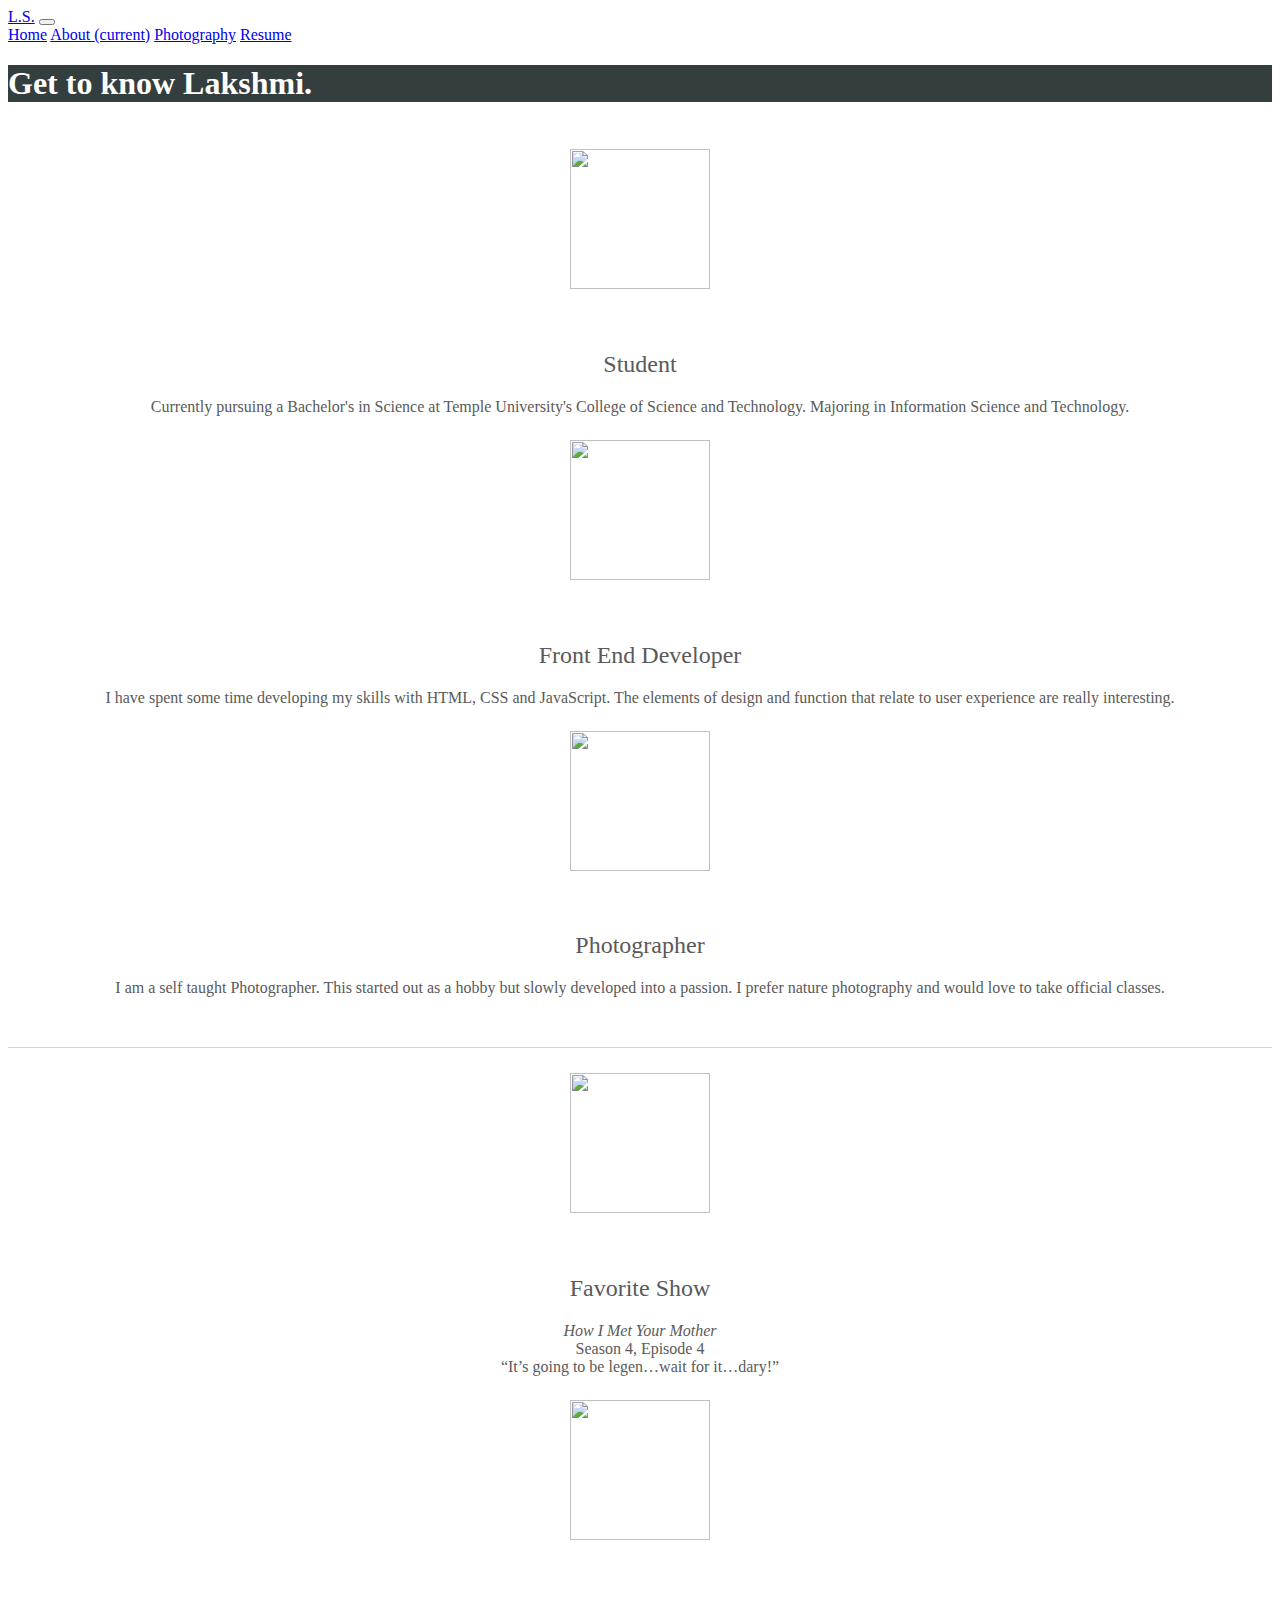
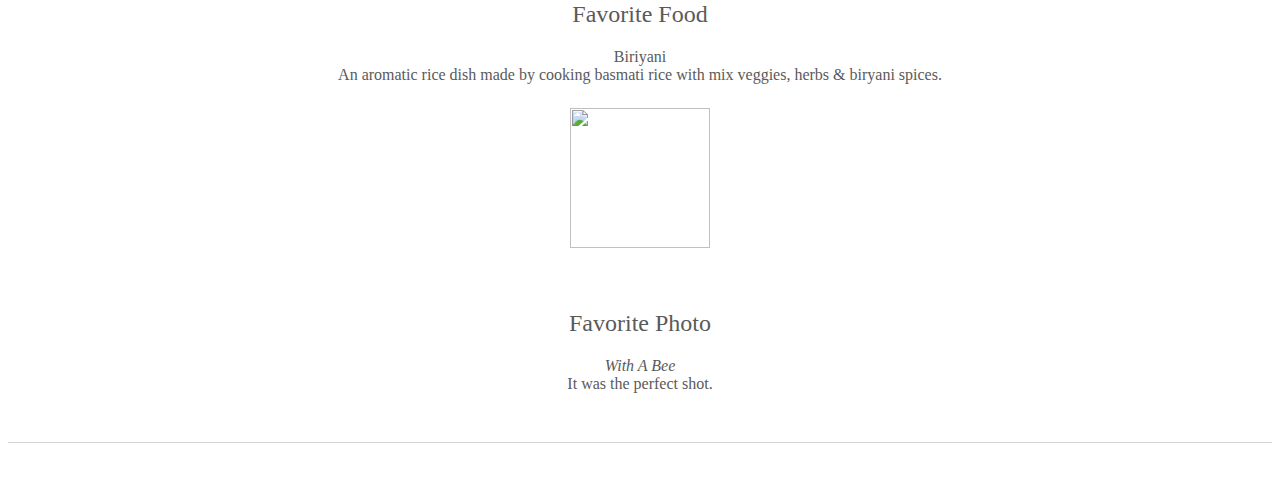
==== about.html @ ae9ec5fb "add about page" ====
<!doctype html>
<html lang="en">
  <head>
    <meta charset="utf-8">
    <meta name="viewport" content="width=device-width, initial-scale=1">
    <title>About Me</title>

    <link rel="canonical" href="https://getbootstrap.com/docs/4.0/examples/carousel/">

    <!-- Bootstrap core CSS -->
<link href="https://getbootstrap.com/docs/4.0/dist/css/bootstrap.min.css" rel="stylesheet">

    
    <!-- Custom styles for this template -->
    <link href="assets/css/about.css" rel="stylesheet">
  </head>
  <body>
    

  <nav class="navbar navbar-expand-lg navbar-light bg-light">
    <a class="navbar-brand" href="#">L.S.</a>
    <button class="navbar-toggler" type="button" data-toggle="collapse" data-target="#navbarNavAltMarkup" aria-controls="navbarNavAltMarkup" aria-expanded="false" aria-label="Toggle navigation">
      <span class="navbar-toggler-icon"></span>
    </button>
    <div class="collapse navbar-collapse" id="navbarNavAltMarkup">
      <div class="navbar-nav">
        <a class="nav-item nav-link" href="index.html">Home</a>
        <a class="nav-item nav-link active" href="#">About <span class="sr-only">(current)</span></a>
        <a class="nav-link" href="http://www.ashortgirlstory.com/">Photography</a>
        <a class="nav-link" href="assets/ResumeFiles/ShajiLakshmiResume.pdf" target="_blank">Resume</a>
      </div>
    </div>
  </nav>

  <div class="jumbotron jumbotron-fluid">
    <div class="container">
      <h1 class="display-4">Get to know Lakshmi.</h1>
      <p class="lead"></p>
    </div>
  </div>

  <!-- Marketing messaging and featurettes
  ================================================== -->
  <!-- Wrap the rest of the page in another container to center all the content. -->
  
  <div class="container marketing underline">
    
    <!-- Three columns of text below the carousel -->
    <div class="row">
      <div class="col-lg-4">
        <img class="bd-placeholder-img rounded-circle" width="140" height="140" src="../shaji-lakshmi.github.io/assets/images/temple.png">
        <h2>Student</h2>
        <p>Currently pursuing a Bachelor's in Science at Temple University's College of Science and Technology. Majoring in Information Science and Technology.</p>
        
      </div><!-- /.col-lg-4 -->

      <div class="col-lg-4">
        <img class="bd-placeholder-img rounded-circle" width="140" height="140" src="../shaji-lakshmi.github.io/assets/images/dev.png">
        <h2>Front End Developer</h2>
        <p>
          I have spent some time developing my skills with HTML, CSS and JavaScript. The elements of design and function that relate to user experience are 
          really interesting.
        </p>
      </div><!-- /.col-lg-4 -->
      
      <div class="col-lg-4">
        <img class="bd-placeholder-img rounded-circle" width="140" height="140" src="../shaji-lakshmi.github.io/assets/images/selfie.png">
        <h2>Photographer</h2>
        <p>I am a self taught Photographer. This started out as a hobby but slowly developed into a passion. I prefer nature photography and would love to take
          official classes.
        </p>
        
      </div><!-- /.col-lg-4 -->
    
      
    </div><!-- /.row -->

  </div><!-- /.container -->

  
  <div class="container marketing">
    
    <!-- Three columns of text below the carousel -->
    <div class="row">
      <div class="col-lg-4">
        <img class="bd-placeholder-img rounded-circle" width="140" height="140" src="../shaji-lakshmi.github.io/assets/images/himym.png">
        <h2>Favorite Show</h2>
        <p><i>How I Met Your Mother</i>
          <br>Season 4, Episode 4<br>
          “It’s going to be legen…wait for it…dary!”</p>
        
      </div><!-- /.col-lg-4 -->

      <div class="col-lg-4">
        <img class="bd-placeholder-img rounded-circle" width="140" height="140" src="../shaji-lakshmi.github.io/assets/images/biriyani.png">
        <h2>Favorite Food</h2>
        <p>
          Biriyani
          <br>
          An aromatic rice dish made by cooking basmati rice with mix veggies, herbs & biryani spices.
        </p>
      </div><!-- /.col-lg-4 -->
      
      <div class="col-lg-4">
        <img class="bd-placeholder-img rounded-circle" width="140" height="140" src="../shaji-lakshmi.github.io/assets/images/bee.png">
        <h2>Favorite Photo</h2>
        <p>
          <i>With A Bee</i><br>
          It was the perfect shot.<br>
          
        
        </p>
        
      </div><!-- /.col-lg-4 -->
    
      
    </div><!-- /.row -->

   

  

  </div><!-- /.container -->



      
  </body>
</html>
---- assets/css/about.css ----
/* GLOBAL STYLES
-------------------------------------------------- */
/* Padding below the footer and lighter body text */

body {
  padding-bottom: 3rem;
  color: #5a5a5a;
  font-family: 'Times New Roman', Times, serif;
}


.jumbotron{
  background-color: #343e3e;
  color: white;
}


/* MARKETING CONTENT
-------------------------------------------------- */

/* Center align the text within the three columns below the carousel */
.marketing .col-lg-4 {
  margin-bottom: 1.5rem;
  text-align: center;
}
.marketing h2 {
  padding-top: 3%;
  font-weight: 400;
}
/* rtl:begin:ignore */
.marketing .col-lg-4 p {
  margin-right: .75rem;
  margin-left: .75rem;
}
.headings{
  text-align: center;
  padding-top: 2%;
  color: black;
}

.marketing{
  padding-top: 2%;
  padding-bottom: 2%;
  border-bottom: solid lightgrey 1px;
}
/* rtl:end:ignore */
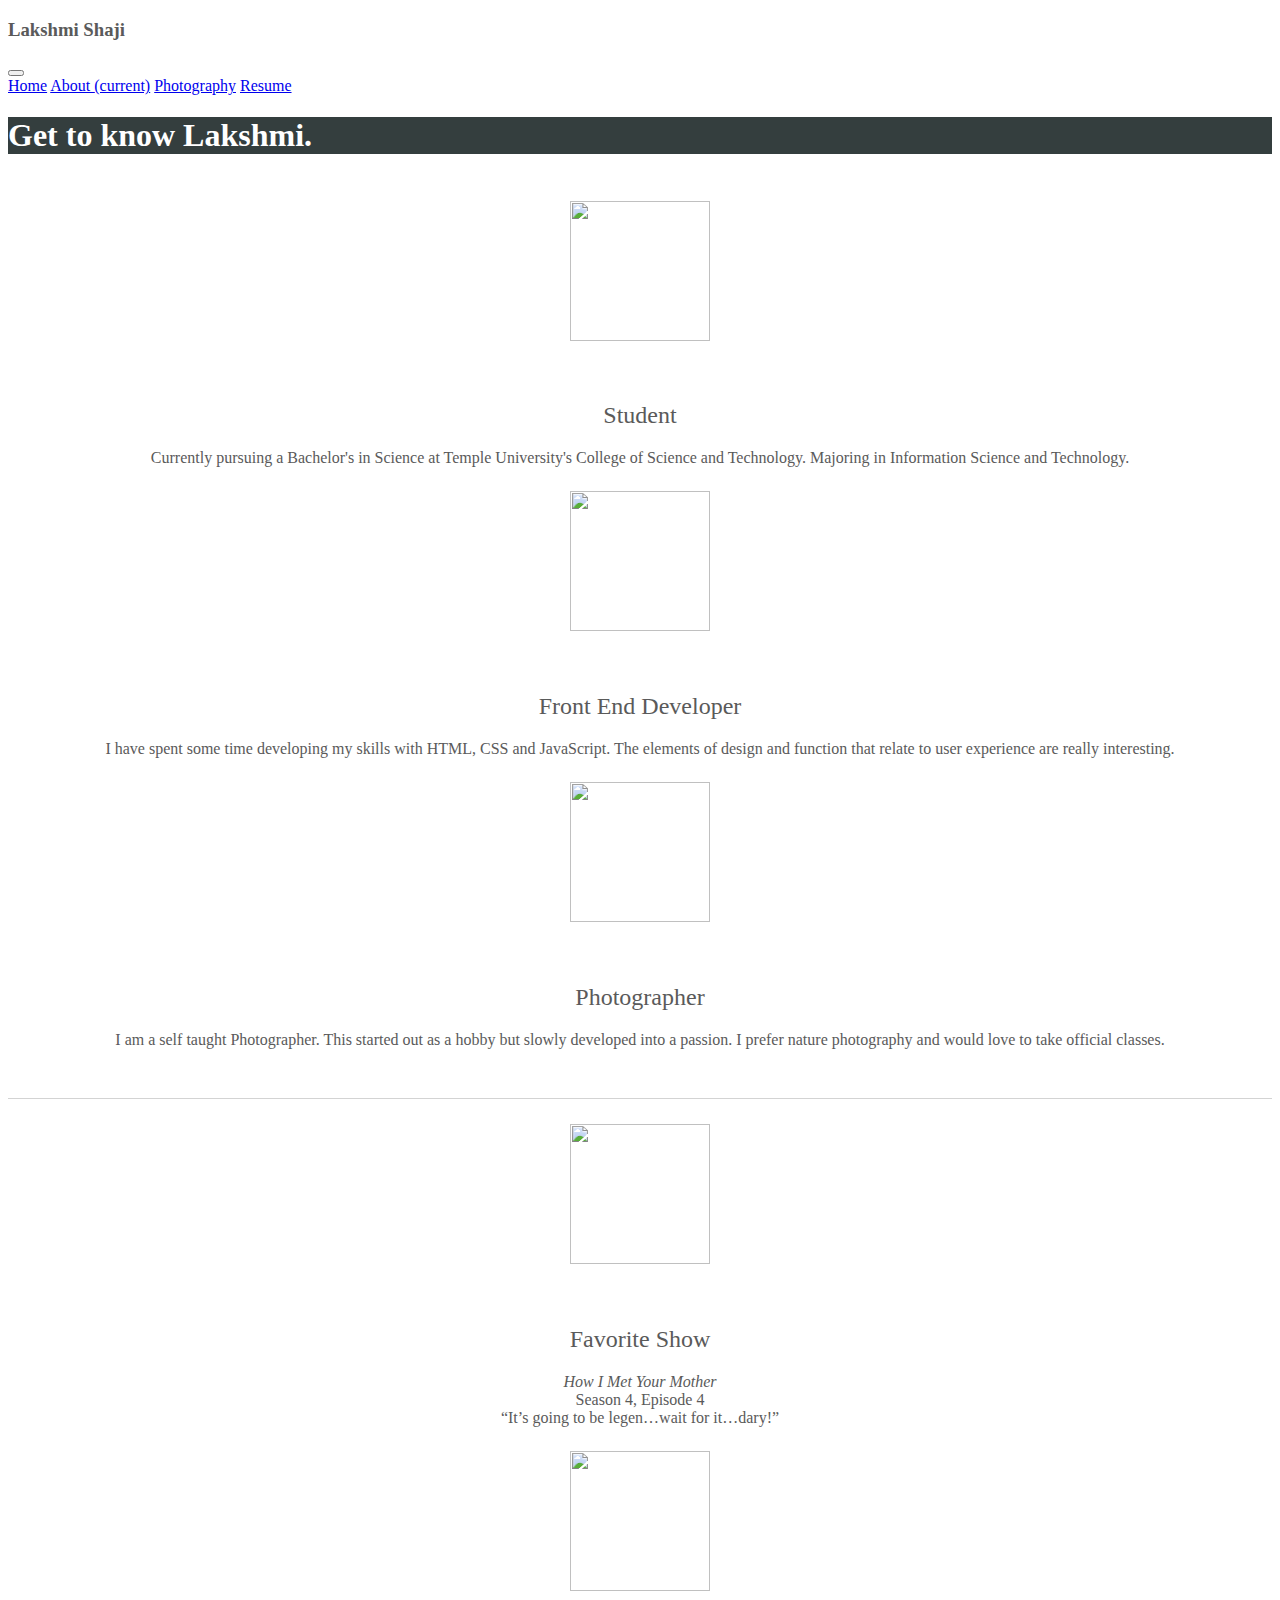
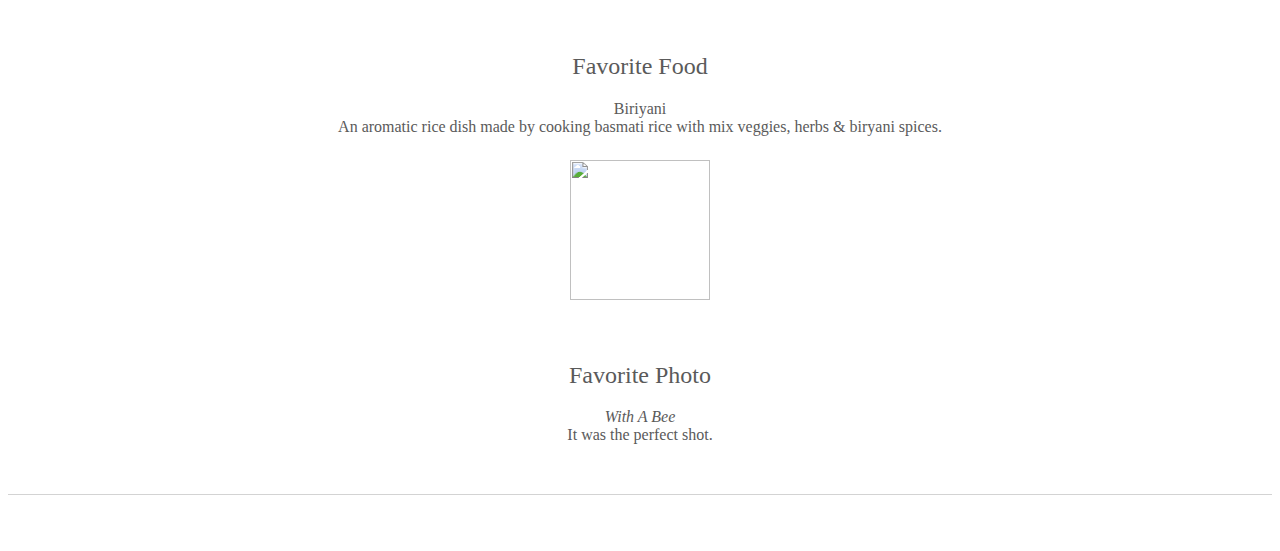
==== commit ea50ed15: "complete nav changes" ====
--- a/about.html
+++ b/about.html
@@ -18,7 +18,7 @@
     
 
   <nav class="navbar navbar-expand-lg navbar-light bg-light">
-    <a class="navbar-brand" href="#">L.S.</a>
+    <h3 class="float-md-start mb-0 navbar-brand">Lakshmi Shaji</h3>
     <button class="navbar-toggler" type="button" data-toggle="collapse" data-target="#navbarNavAltMarkup" aria-controls="navbarNavAltMarkup" aria-expanded="false" aria-label="Toggle navigation">
       <span class="navbar-toggler-icon"></span>
     </button>
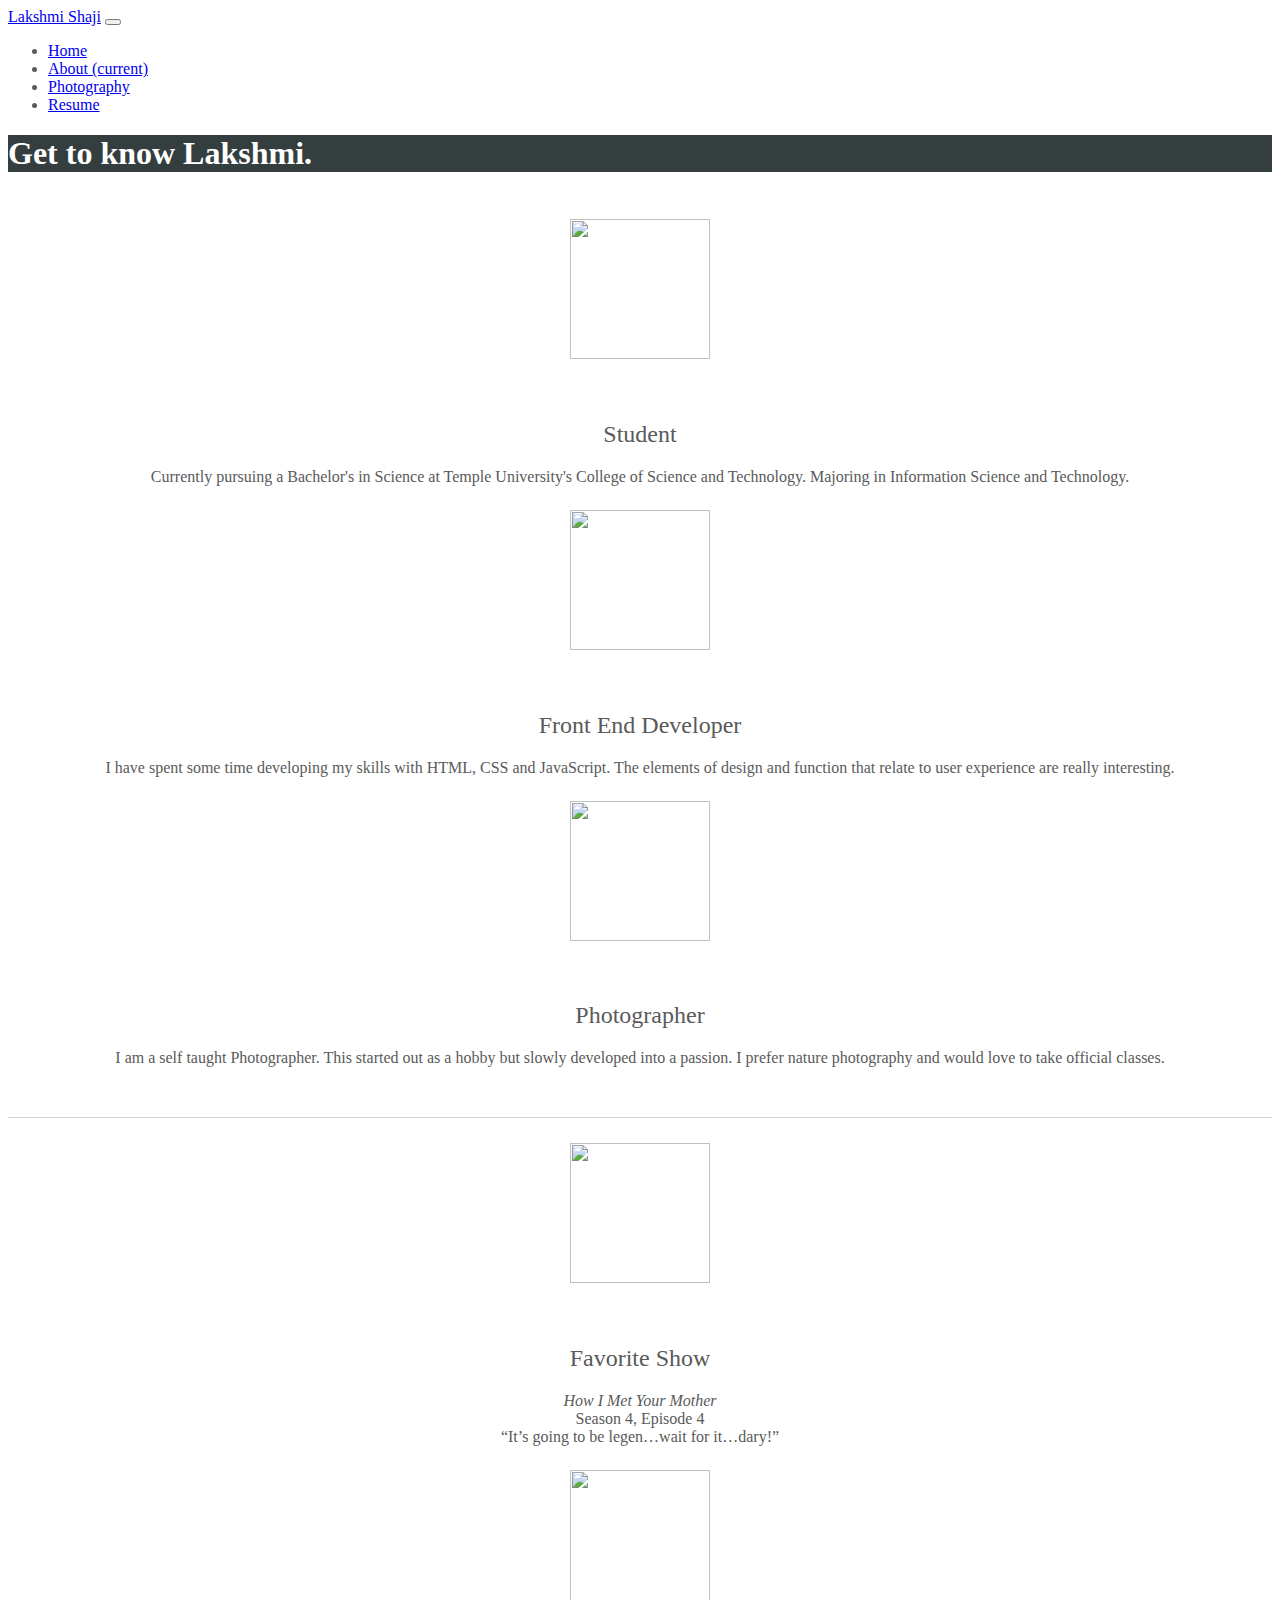
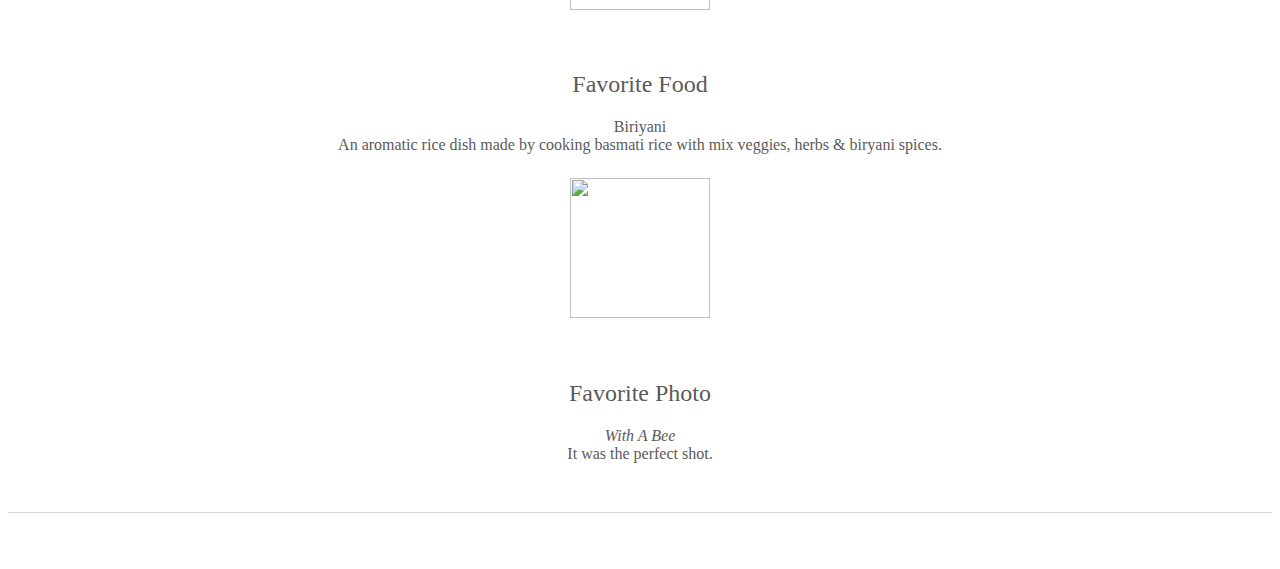
==== commit f5540e3b: "update about page" ====
--- a/about.html
+++ b/about.html
@@ -8,29 +8,35 @@
     <link rel="canonical" href="https://getbootstrap.com/docs/4.0/examples/carousel/">
 
     <!-- Bootstrap core CSS -->
-<link href="https://getbootstrap.com/docs/4.0/dist/css/bootstrap.min.css" rel="stylesheet">
+    <link href="https://getbootstrap.com/docs/4.0/dist/css/bootstrap.min.css" rel="stylesheet">
 
     
     <!-- Custom styles for this template -->
     <link href="assets/css/about.css" rel="stylesheet">
   </head>
   <body>
-    
-
-  <nav class="navbar navbar-expand-lg navbar-light bg-light">
-    <h3 class="float-md-start mb-0 navbar-brand">Lakshmi Shaji</h3>
-    <button class="navbar-toggler" type="button" data-toggle="collapse" data-target="#navbarNavAltMarkup" aria-controls="navbarNavAltMarkup" aria-expanded="false" aria-label="Toggle navigation">
-      <span class="navbar-toggler-icon"></span>
-    </button>
-    <div class="collapse navbar-collapse" id="navbarNavAltMarkup">
-      <div class="navbar-nav">
-        <a class="nav-item nav-link" href="index.html">Home</a>
-        <a class="nav-item nav-link active" href="#">About <span class="sr-only">(current)</span></a>
-        <a class="nav-link" href="http://www.ashortgirlstory.com/">Photography</a>
-        <a class="nav-link" href="assets/ResumeFiles/ShajiLakshmiResume.pdf" target="_blank">Resume</a>
+    <nav class="navbar navbar-expand-lg navbar-light bg-light">
+      <a class="navbar-brand" href="index.html">Lakshmi Shaji</a>
+      <button class="navbar-toggler" type="button" data-toggle="collapse" data-target="#navbarNav" aria-controls="navbarNav" aria-expanded="false" aria-label="Toggle navigation">
+        <span class="navbar-toggler-icon"></span>
+      </button>
+      <div class="collapse navbar-collapse" id="navbarNav">
+        <ul class="navbar-nav">
+          <li class="nav-item">
+            <a class="nav-link" href="index.html">Home </a>
+          </li>
+          <li class="nav-item active">
+            <a class="nav-link" href="#">About <span class="sr-only">(current)</span></a>
+          </li>
+          <li class="nav-item">
+            <a class="nav-link" href="https://www.ashortgirlstory.com/">Photography</a>
+          </li>
+          <li class="nav-item">
+            <a class="nav-link disabled" href="/assets/ResumeFiles/ShajiLakshmiResume.pdf">Resume</a>
+          </li>
+        </ul>
       </div>
-    </div>
-  </nav>
+    </nav>
 
   <div class="jumbotron jumbotron-fluid">
     <div class="container">
@@ -126,4 +132,7 @@
 
       
   </body>
+  <script src="https://code.jquery.com/jquery-3.2.1.slim.min.js" integrity="sha384-KJ3o2DKtIkvYIK3UENzmM7KCkRr/rE9/Qpg6aAZGJwFDMVNA/GpGFF93hXpG5KkN" crossorigin="anonymous"></script>
+<script src="https://cdnjs.cloudflare.com/ajax/libs/popper.js/1.12.9/umd/popper.min.js" integrity="sha384-ApNbgh9B+Y1QKtv3Rn7W3mgPxhU9K/ScQsAP7hUibX39j7fakFPskvXusvfa0b4Q" crossorigin="anonymous"></script>
+<script src="https://maxcdn.bootstrapcdn.com/bootstrap/4.0.0/js/bootstrap.min.js" integrity="sha384-JZR6Spejh4U02d8jOt6vLEHfe/JQGiRRSQQxSfFWpi1MquVdAyjUar5+76PVCmYl" crossorigin="anonymous"></script>
 </html>
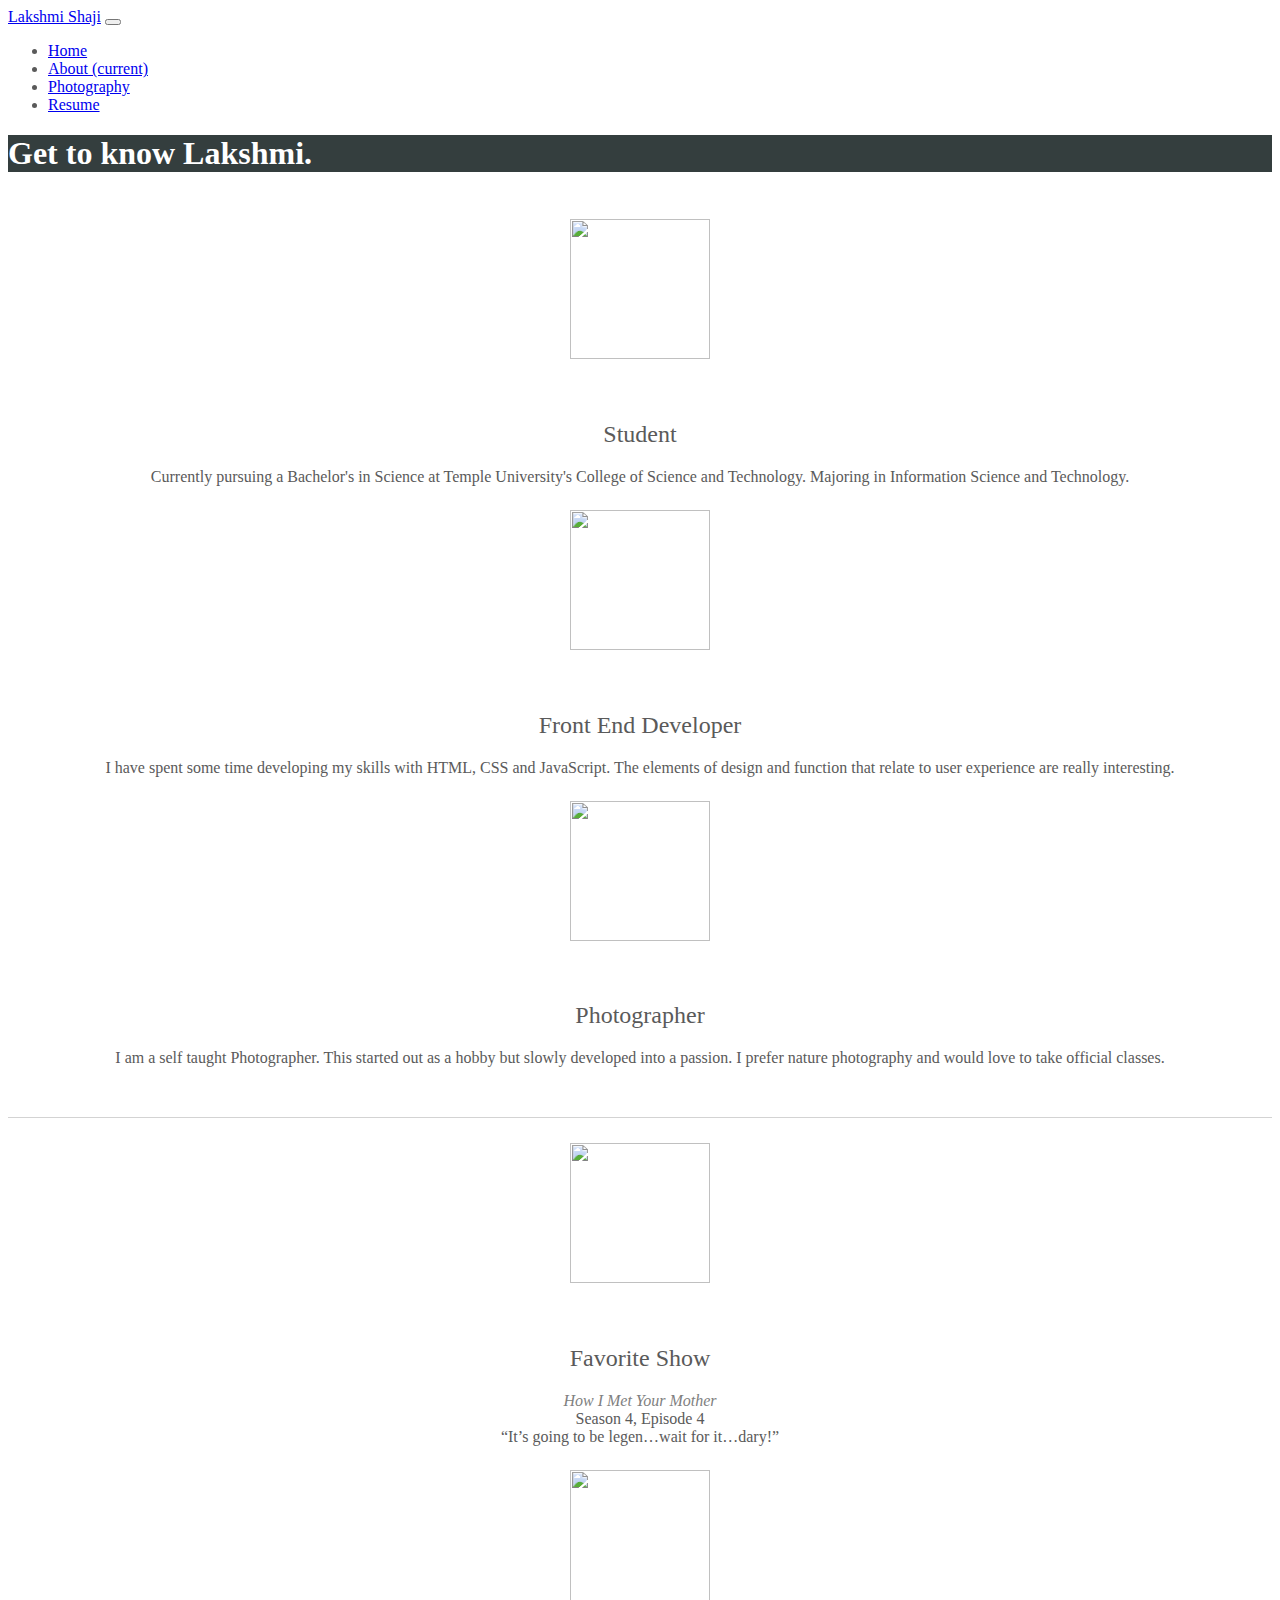
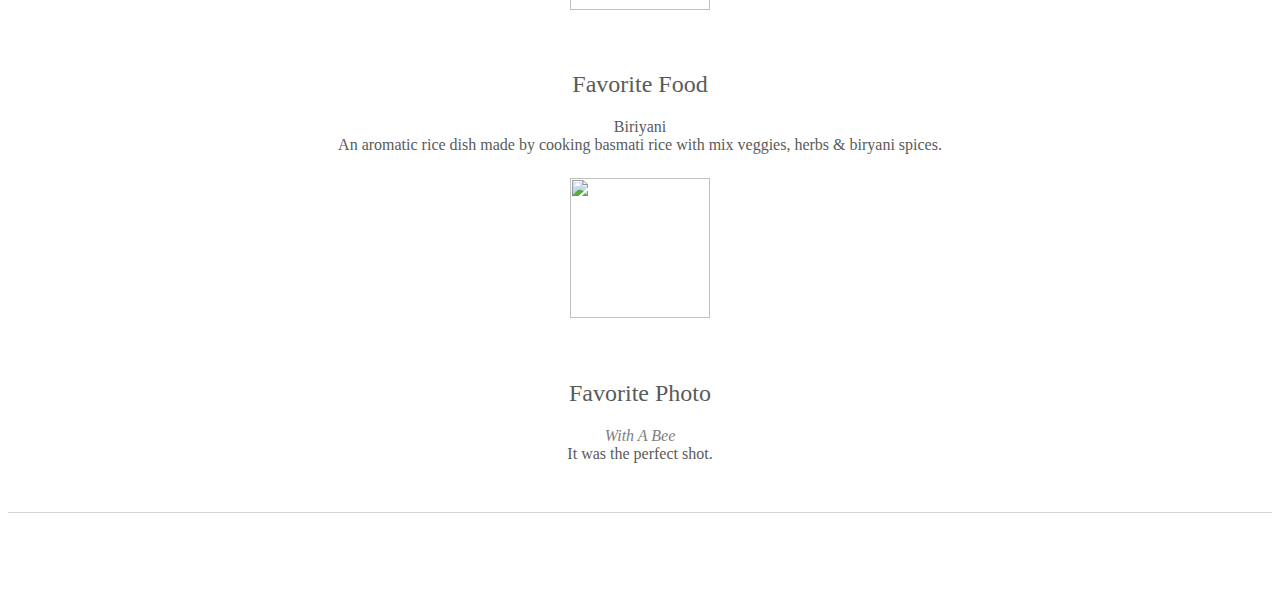
==== commit 26f30816: "update footer" ====
--- a/about.html
+++ b/about.html
@@ -9,7 +9,7 @@
 
     <!-- Bootstrap core CSS -->
     <link href="https://getbootstrap.com/docs/4.0/dist/css/bootstrap.min.css" rel="stylesheet">
-
+    <script src="https://kit.fontawesome.com/65f2667800.js" crossorigin="anonymous"></script>
     
     <!-- Custom styles for this template -->
     <link href="assets/css/about.css" rel="stylesheet">
@@ -32,7 +32,7 @@
             <a class="nav-link" href="https://www.ashortgirlstory.com/">Photography</a>
           </li>
           <li class="nav-item">
-            <a class="nav-link disabled" href="/assets/ResumeFiles/ShajiLakshmiResume.pdf">Resume</a>
+            <a class="nav-link" href="/assets/ResumeFiles/ShajiLakshmiResume.pdf">Resume</a>
           </li>
         </ul>
       </div>
@@ -127,8 +127,39 @@
   
 
   </div><!-- /.container -->
+<br>
+<br>
 
+    <!-- Footer -->
+<footer class="page-footer font-small cyan darken-3">
 
+  <!-- Footer Elements -->
+  <div class="container">
+
+    <!-- Grid row-->
+    <div class="row">
+<div class="col-md-5"></div>
+      <!-- Grid column -->
+      <div class="col-md-4">
+        <div class="mb-4 flex-center">
+
+          <a class="li-ic" target="_blank" href="https://www.linkedin.com/in/lakshmi-shaji-6784b0170/">
+            <i class="fab fa-linkedin-in fa-lg white-text mr-md-5 mr-3 fa-2x"> </i>
+          </a>
+          <a class="ins-ic" target="_blank" href="https://github.com/shaji-lakshmi">
+            <i class="fab fa-github fa-lg white-text mr-md-5 mr-3 fa-2x"> </i>
+          </a>
+          <a class="ins-ic" target="_blank" href="https://www.instagram.com/ashortgirlstory/">
+            <i class="fab fa-instagram fa-lg white-text mr-md-5 mr-3 fa-2x"> </i>
+          </a>
+        </div>
+      </div>
+
+    </div>
+
+  </div>
+
+</footer>
 
       
   </body>
--- a/assets/css/about.css
+++ b/assets/css/about.css
@@ -45,5 +45,11 @@
 }
 /* rtl:end:ignore */
 
+i{
+  color: grey;
+}
 
+i:hover{
+  color:black;
+}
 
